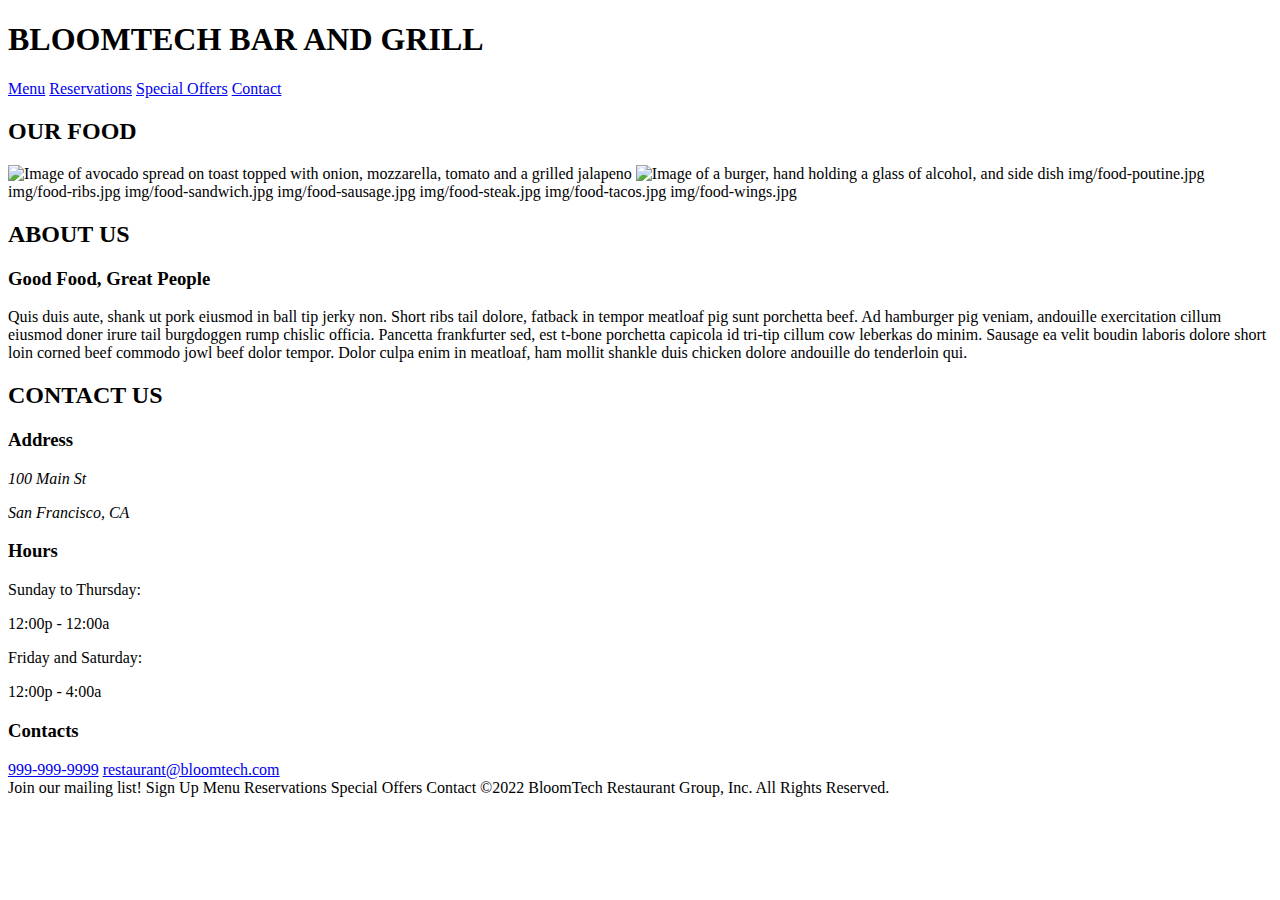
==== index.html @ dc7ae140 "added meta viewpoint tag and linked stylesheet to index.html, added tags to header and linked two im" ====
<!doctype html>

<html lang="en">

<head>
	<meta charset="utf-8">
	<meta name="viewport" content="width=device-width, initial-scale=1.0">
	<link rel="stylesheet" href="/css/index.css" />
	<title>Sprint Challenge - Home</title>
	<link href="https://fonts.googleapis.com/css?family=Roboto|Rubik" rel="stylesheet">
	<script src="https://kit.fontawesome.com/5b12ffad4b.js" crossorigin="anonymous"></script>
</head>

<body>
	<div>
		<!-- header -->
		<header>
			<div>
				<h1>BLOOMTECH BAR AND GRILL</h1>

				<!-- nav -->
				<nav>
					<a href="/menu.html">Menu</a>
					<a href="#">Reservations</a>
					<a href="#">Special Offers</a>
					<a href="#">Contact</a>
				</nav>
			</div>
		</header>

		<!-- gallery section -->
		<section class="gallery">
			<div>
				<h2>OUR FOOD</h2>
				<img src="img/food-avocadotoast.jpg" alt='Image of avocado spread on toast topped with onion, mozzarella, tomato and a grilled jalapeno' />

				<img src='img/food-burger.jpg' alt='Image of a burger, hand holding a glass of alcohol, and side dish'/>

				img/food-poutine.jpg

				img/food-ribs.jpg

				img/food-sandwich.jpg

				img/food-sausage.jpg

				img/food-steak.jpg

				img/food-tacos.jpg

				img/food-wings.jpg
			</div>
		</section>

		<!-- spacer -->
		<div class="spacer"></div>

		<!-- about section -->
		<section class="about">
			<div class="about-container">
				<h2>ABOUT US</h2>

				<div id="cooks" class="pic">
				</div>

				<div class="text">
					<h3>Good Food, Great People</h3>
					<p>Quis duis aute, shank ut pork eiusmod in ball tip jerky non. Short ribs tail dolore, fatback in
						tempor meatloaf pig sunt porchetta beef. Ad hamburger pig veniam, andouille exercitation cillum
						eiusmod doner irure tail burgdoggen rump chislic officia. Pancetta frankfurter sed, est t-bone
						porchetta capicola id tri-tip cillum cow leberkas do minim. Sausage ea velit boudin laboris
						dolore
						short loin corned beef commodo jowl beef dolor tempor. Dolor culpa enim in meatloaf, ham mollit
						shankle duis chicken dolore andouille do tenderloin qui.</p>
				</div>

				<div id="bartender" class="pic">
				</div>
			</div>
		</section>

		<!-- spacer -->
		<div class="spacer"></div>

		<!-- contact section -->
		<section class="contact">
			<div class="contact-container">
				<h2>CONTACT US</h2>

				<div class="info">
					<div class="address">
						<h3>Address</h3>

						<address>
							<p>100 Main St</p>
							<p>San Francisco, CA</p>
						</address>
					</div>

					<div class="hours">
						<h3>Hours</h3>

						<div>
							<p>Sunday to Thursday:</p>
							<p>12:00p - 12:00a</p>
							<p>Friday and Saturday:</p>
							<p>12:00p - 4:00a</p>
						</div>
					</div>

					<div class="contacts">
						<h3>Contacts</h3>

						<div>
							<a id="phone" href="tel:999-999-9999">999-999-9999</a>
							<a id="email" href="mailto:restaurant@bloomtech.com">restaurant@bloomtech.com</a>
						</div>
					</div>
				</div>
			</div>
		</section>

		<!-- spacer -->
		<div class="spacer-sm"></div>

		<!-- footer -->
		<footer>
			<!-- email signup -->
			Join our mailing list!
			Sign Up
			<!-- nav -->
			Menu
			Reservations
			Special Offers
			Contact
			<!-- copyright -->
			©2022 BloomTech Restaurant Group, Inc. All Rights Reserved.
		</footer>
	</div>
</body>

</html>
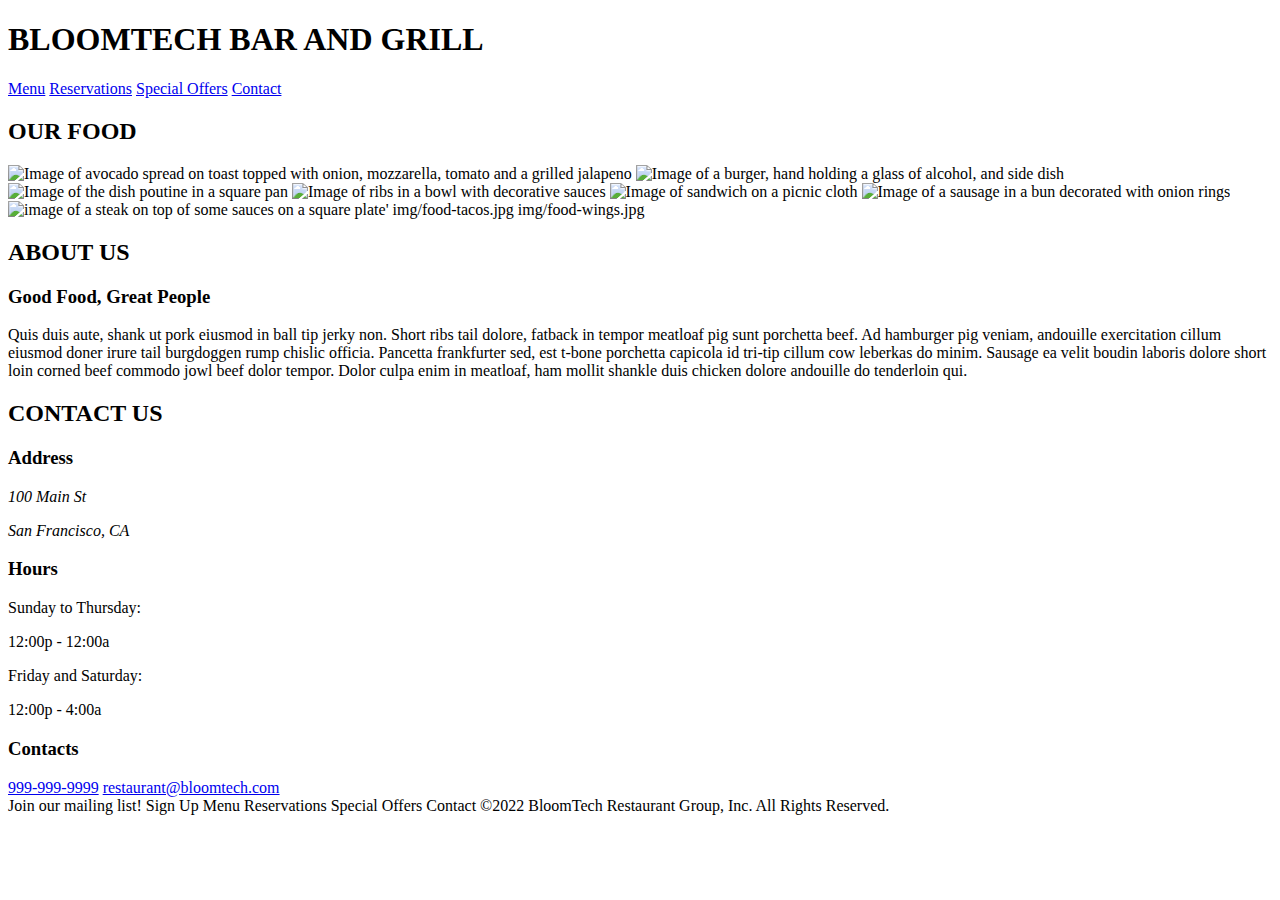
==== commit be09b14b: "Completed add images to gallery section" ====
--- a/index.html
+++ b/index.html
@@ -33,18 +33,13 @@
 			<div>
 				<h2>OUR FOOD</h2>
 				<img src="img/food-avocadotoast.jpg" alt='Image of avocado spread on toast topped with onion, mozzarella, tomato and a grilled jalapeno' />
+				<img src='img/food-burger.jpg' alt='Image of a burger, hand holding a glass of alcohol, and side dish'/>
+				<img src='img/food-poutine.jpg' alt="Image of the dish poutine in a square pan" />
+				<img src='img/food-ribs.jpg' alt='Image of ribs in a bowl with decorative sauces'/>
+				<img src='img/food-sandwich.jpg' alt="Image of sandwich on a picnic cloth" />
+				<img src='img/food-sausage.jpg' alt="Image of a sausage in a bun decorated with onion rings" />
 
-				<img src='img/food-burger.jpg' alt='Image of a burger, hand holding a glass of alcohol, and side dish'/>
-
-				img/food-poutine.jpg
-
-				img/food-ribs.jpg
-
-				img/food-sandwich.jpg
-
-				img/food-sausage.jpg
-
-				img/food-steak.jpg
+				<img src='img/food-steak.jpg' alt="image of a steak on top of some sauces on a square plate'" />
 
 				img/food-tacos.jpg
 
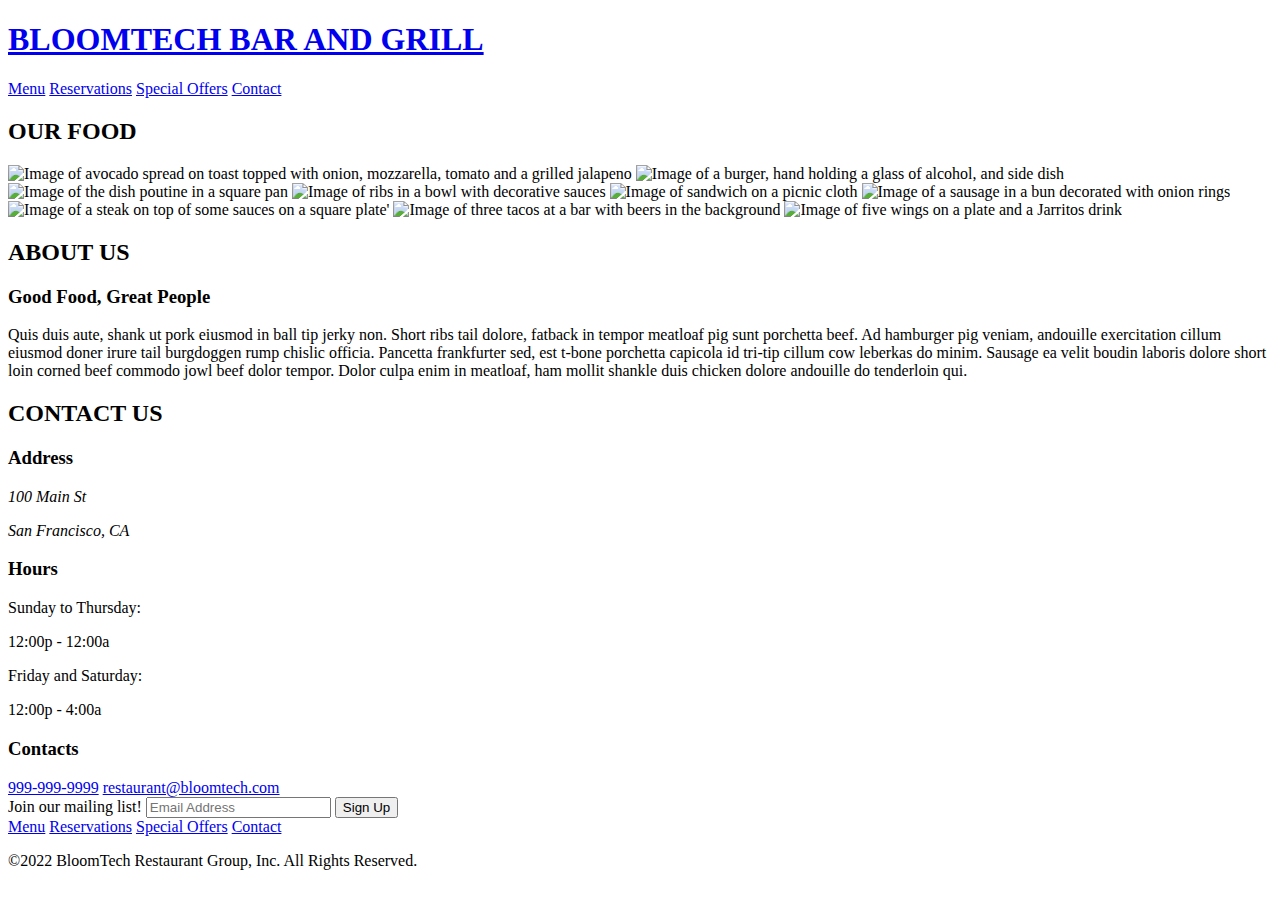
==== commit 44341884: "Passed social media icons test in index.html & menu.html; passed all test for menu.html by adding he" ====
--- a/index.html
+++ b/index.html
@@ -5,7 +5,7 @@
 <head>
 	<meta charset="utf-8">
 	<meta name="viewport" content="width=device-width, initial-scale=1.0">
-	<link rel="stylesheet" href="/css/index.css" />
+	<link rel="stylesheet" href="css/index.css" />
 	<title>Sprint Challenge - Home</title>
 	<link href="https://fonts.googleapis.com/css?family=Roboto|Rubik" rel="stylesheet">
 	<script src="https://kit.fontawesome.com/5b12ffad4b.js" crossorigin="anonymous"></script>
@@ -16,14 +16,17 @@
 		<!-- header -->
 		<header>
 			<div>
-				<h1>BLOOMTECH BAR AND GRILL</h1>
+				<h1><a href='index.html'>BLOOMTECH BAR AND GRILL</a></h1>
 
 				<!-- nav -->
 				<nav>
-					<a href="/menu.html">Menu</a>
+					<a href="menu.html">Menu</a>
 					<a href="#">Reservations</a>
 					<a href="#">Special Offers</a>
 					<a href="#">Contact</a>
+					<i class="fa-brands fa-facebook-square"></i>
+					<i class="fa-brands fa-twitter-square"></i>
+					<i class="fa-brands fa-instagram-square"></i>
 				</nav>
 			</div>
 		</header>
@@ -32,18 +35,17 @@
 		<section class="gallery">
 			<div>
 				<h2>OUR FOOD</h2>
-				<img src="img/food-avocadotoast.jpg" alt='Image of avocado spread on toast topped with onion, mozzarella, tomato and a grilled jalapeno' />
-				<img src='img/food-burger.jpg' alt='Image of a burger, hand holding a glass of alcohol, and side dish'/>
+				<img src='img/food-avocadotoast.jpg'
+					alt='Image of avocado spread on toast topped with onion, mozzarella, tomato and a grilled jalapeno' />
+				<img src='img/food-burger.jpg'
+					alt='Image of a burger, hand holding a glass of alcohol, and side dish' />
 				<img src='img/food-poutine.jpg' alt="Image of the dish poutine in a square pan" />
-				<img src='img/food-ribs.jpg' alt='Image of ribs in a bowl with decorative sauces'/>
+				<img src='img/food-ribs.jpg' alt='Image of ribs in a bowl with decorative sauces' />
 				<img src='img/food-sandwich.jpg' alt="Image of sandwich on a picnic cloth" />
 				<img src='img/food-sausage.jpg' alt="Image of a sausage in a bun decorated with onion rings" />
-
-				<img src='img/food-steak.jpg' alt="image of a steak on top of some sauces on a square plate'" />
-
-				img/food-tacos.jpg
-
-				img/food-wings.jpg
+				<img src='img/food-steak.jpg' alt="Image of a steak on top of some sauces on a square plate'" />
+				<img src="img/food-tacos.jpg" alt="Image of three tacos at a bar with beers in the background" />
+				<img src='img/food-wings.jpg' alt="Image of five wings on a plate and a Jarritos drink " />
 			</div>
 		</section>
 
@@ -121,15 +123,20 @@
 		<!-- footer -->
 		<footer>
 			<!-- email signup -->
-			Join our mailing list!
-			Sign Up
+			<form>
+				<label for="email">Join our mailing list!</label>
+				<input type="email" name="email" type="email" placeholder="Email Address">
+				<button type="submit">Sign Up</button>
+			</form>
 			<!-- nav -->
-			Menu
-			Reservations
-			Special Offers
-			Contact
+			<nav>
+				<a href="menu.html">Menu</a>
+				<a href="#">Reservations</a>
+				<a href="#">Special Offers</a>
+				<a href="#">Contact</a>
+			</nav>
 			<!-- copyright -->
-			©2022 BloomTech Restaurant Group, Inc. All Rights Reserved.
+			<p>©2022 BloomTech Restaurant Group, Inc. All Rights Reserved.</p>
 		</footer>
 	</div>
 </body>
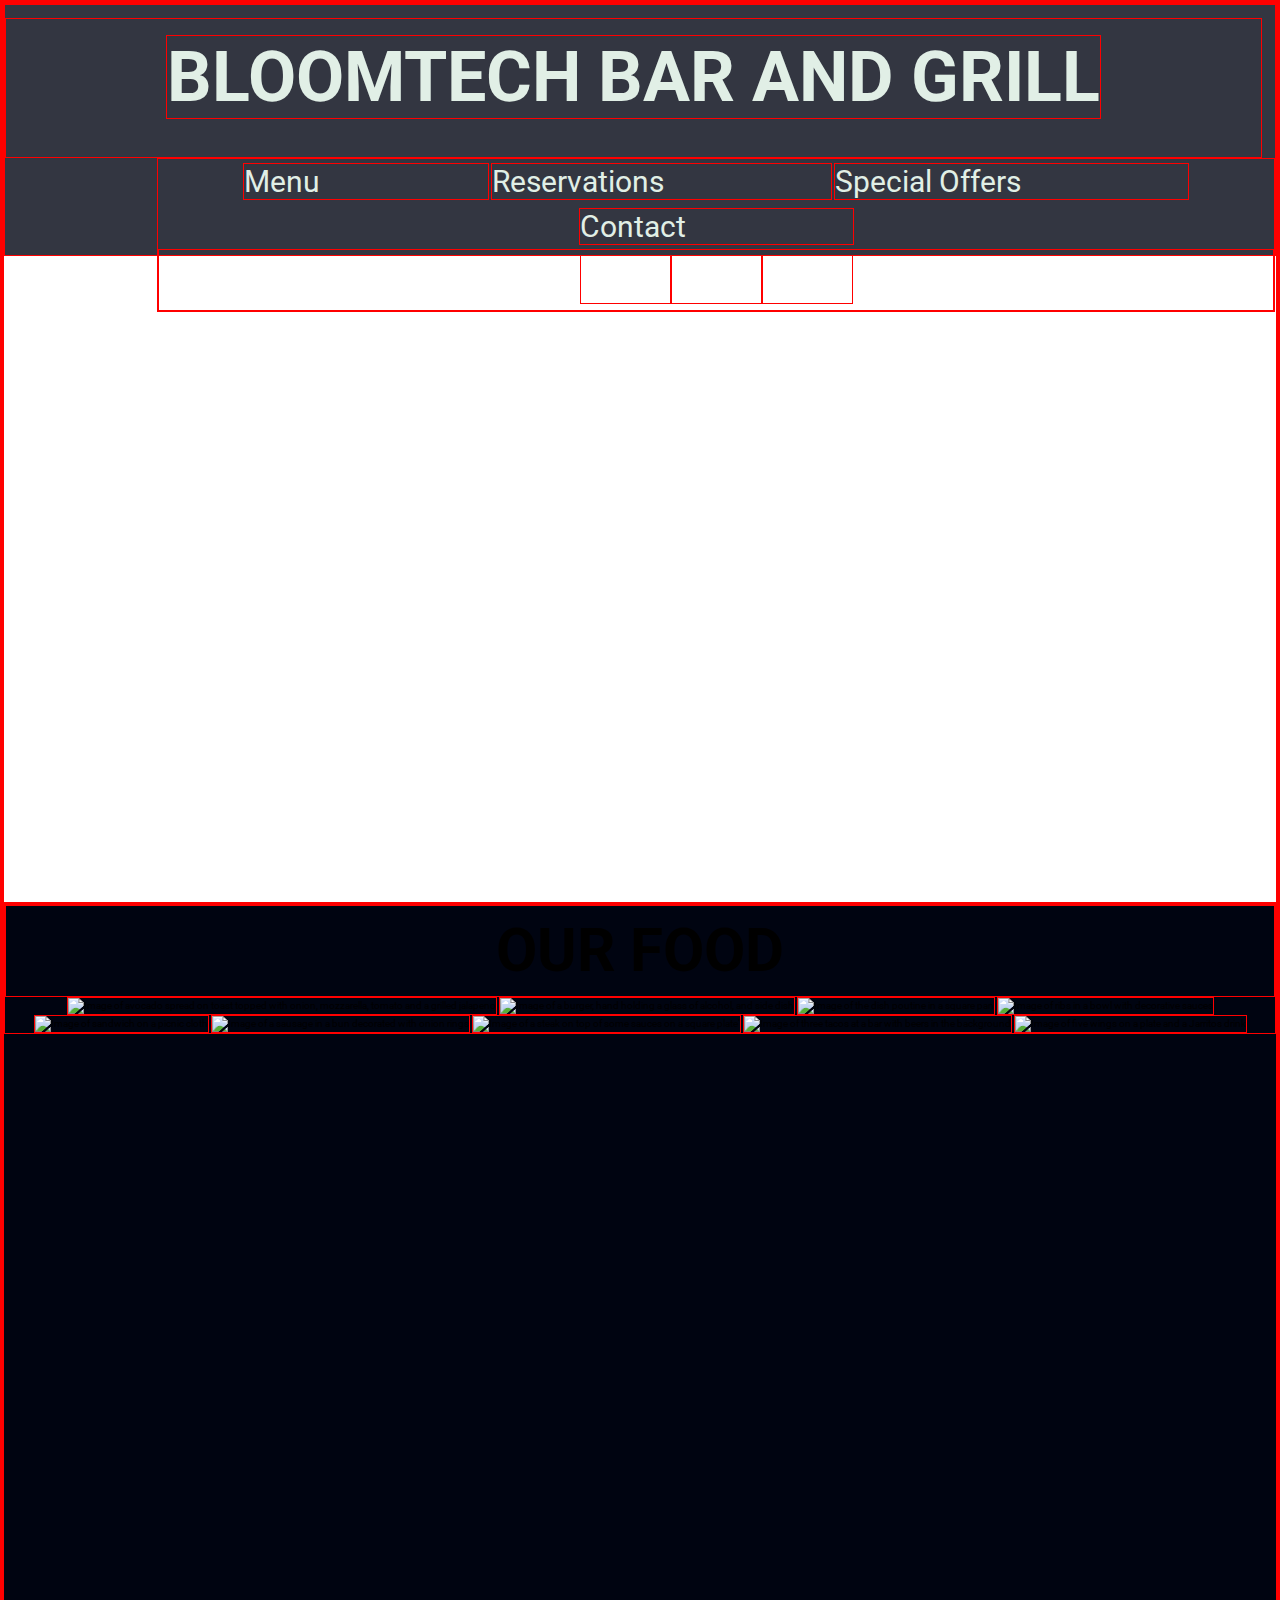
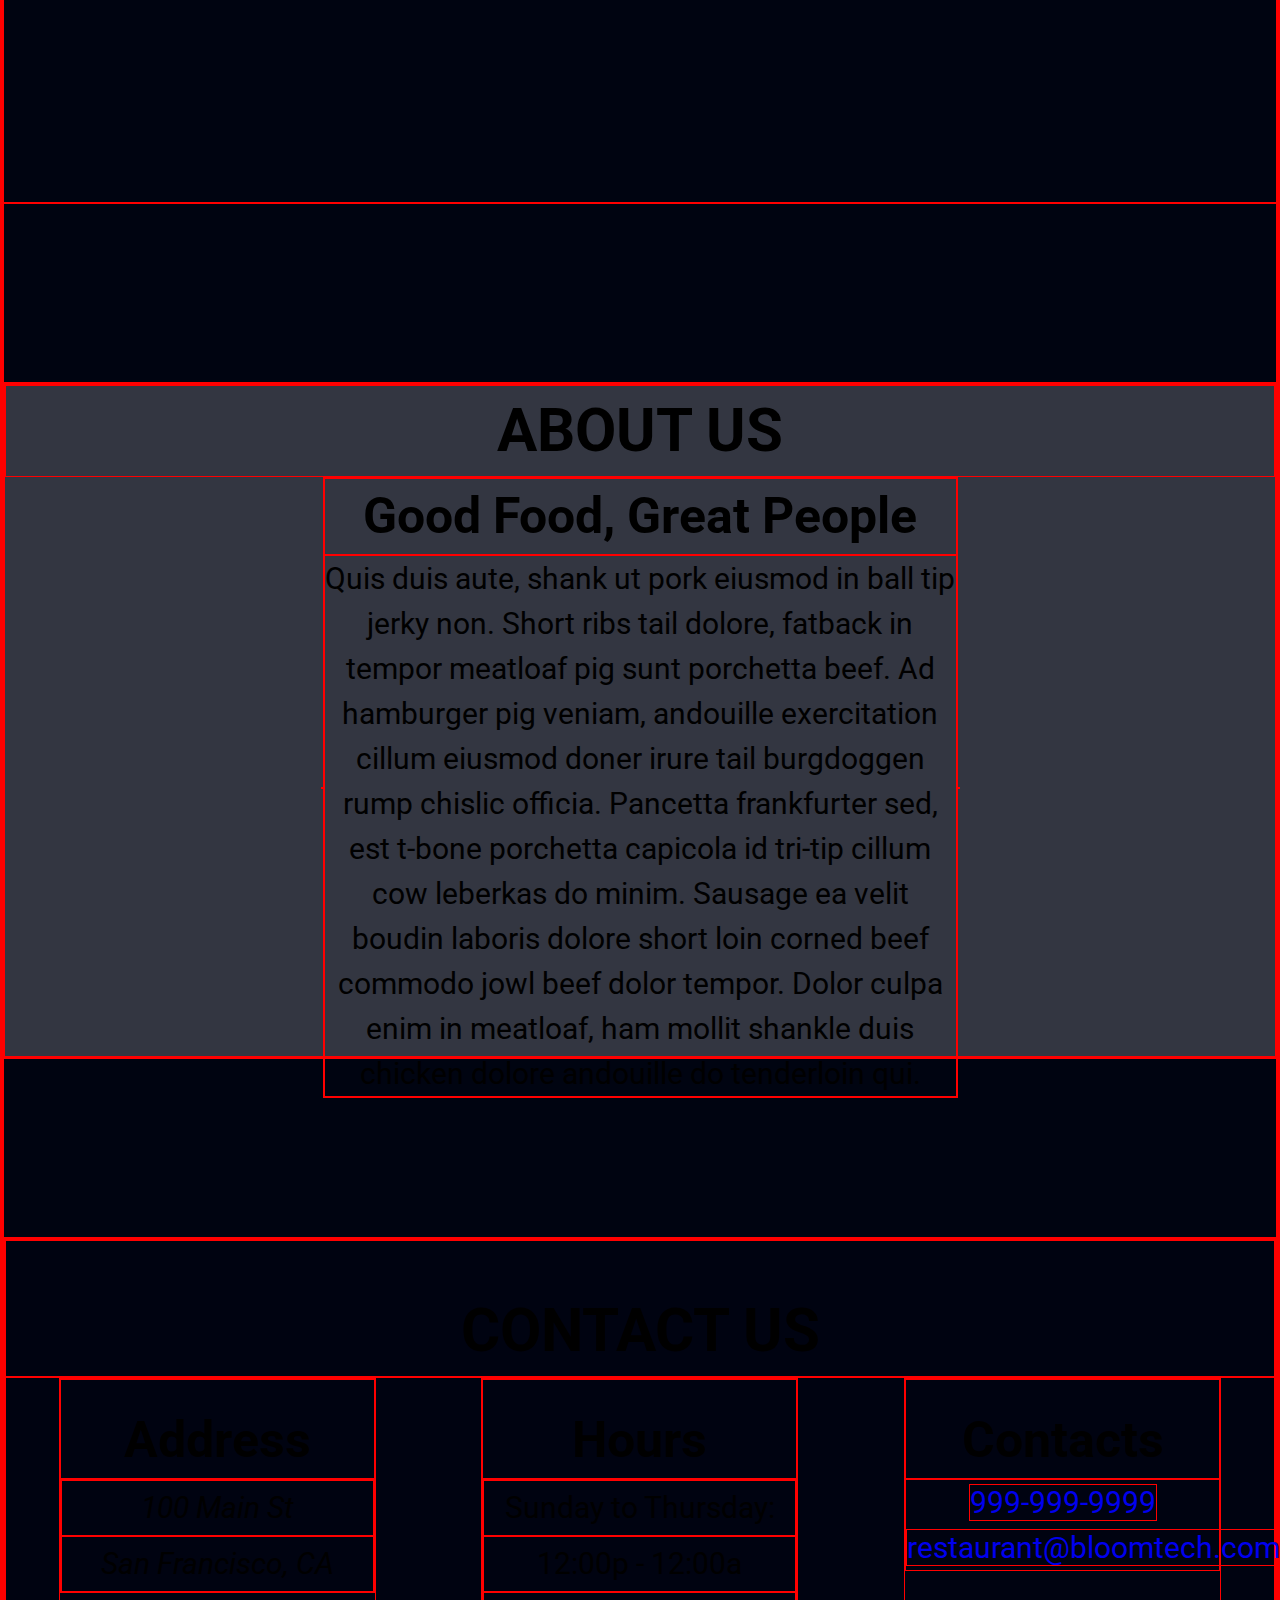
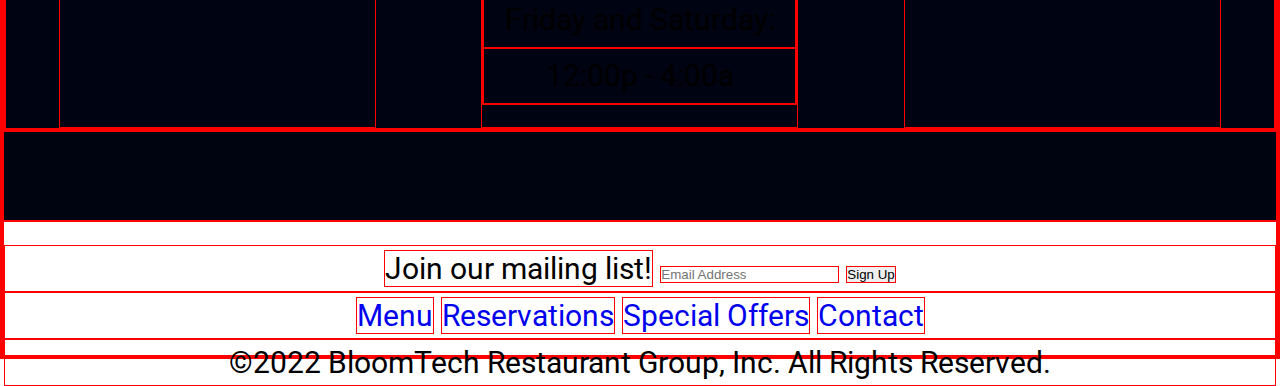
==== commit c213b210: "Completed adding styles to header in index.html" ====
--- a/index.html
+++ b/index.html
@@ -12,10 +12,10 @@
 </head>
 
 <body>
-	<div>
+	<div class="container">
 		<!-- header -->
 		<header>
-			<div>
+			<div class="header-container">
 				<h1><a href='index.html'>BLOOMTECH BAR AND GRILL</a></h1>
 
 				<!-- nav -->
@@ -24,16 +24,18 @@
 					<a href="#">Reservations</a>
 					<a href="#">Special Offers</a>
 					<a href="#">Contact</a>
+					<div class="icons">
 					<i class="fa-brands fa-facebook-square"></i>
 					<i class="fa-brands fa-twitter-square"></i>
 					<i class="fa-brands fa-instagram-square"></i>
+					</div>
 				</nav>
 			</div>
 		</header>
 
 		<!-- gallery section -->
 		<section class="gallery">
-			<div>
+			<div class="gallery-container">
 				<h2>OUR FOOD</h2>
 				<img src='img/food-avocadotoast.jpg'
 					alt='Image of avocado spread on toast topped with onion, mozzarella, tomato and a grilled jalapeno' />
--- a/css/index.css
+++ b/css/index.css
@@ -0,0 +1,254 @@
+/*CSS Reset*/
+* {
+    box-sizing: border-box;
+    padding: 0;
+    margin: 0;
+    max-width: 100%;
+    border: 1px solid red;
+}
+
+html {
+    max-width: 1920px;
+    min-width: 428px;
+    width: 100%;
+    font-size: 62.5%;
+}
+
+body {
+    font-family: 'Roboto', sans-serif;
+    line-height: 1.5;
+}
+
+h1, h2, h3, h4, h5, h6, p, a, i {
+    text-decoration: none;
+}
+
+h1 {
+    font-size: 7.5rem;
+}
+
+h2 {
+    font-size: 6rem;
+}
+
+h3 {
+    font-size: 5rem;
+}
+
+p, a {
+    font-size: 3rem;
+}
+
+.container {
+    text-align: center;
+    margin: 0 auto;
+    width: 100%;
+}
+
+/* header section */
+header {
+    width: 100%;
+    height: 100vh;
+    background-image: url('../img/home-header.jpg');
+    background-size: cover;
+    background-position: center;
+    background-repeat: no-repeat;
+}
+
+header a{
+    color: rgb(225, 239, 230);
+}
+
+.header-container {
+    display: flex;
+    flex-direction: column;
+    background-color: rgb(0, 4, 17, .8);
+    height: 28vh;
+}
+
+.header-container h1 {
+    margin-top: 1%;
+    margin-right: 1%;
+    padding-bottom: 2%;
+}
+
+.header-container h1 a {
+    font-size: 7rem;
+}
+
+.header-container nav {
+   margin-left: 12%;
+}
+
+.header-container nav a{
+    padding-right: 15%;
+}
+
+.header-container nav i {
+    font-size: 4rem;
+    color: rgb(225, 239, 230);
+    margin-top: 1%;
+    padding-right: 8%;
+}
+
+
+
+/* spacers */
+.spacer {
+    width: 100%;
+    height: 20vh;
+    background-color: rgb(0, 4, 17);
+}
+.spacer-sm {
+    width: 100%;
+    height: 10vh;
+    background-color: rgb(0, 4, 17);
+}
+
+/* gallery section */
+.gallery {
+    width: 100%;
+    height: 100vh;
+    text-align: center;
+    background-color: rgb(0, 4, 17);
+}
+
+/* about us section */
+.about {
+    width: 100%;
+    height: 75vh;
+    text-align: center;
+    background-image: url("../img/staff-cooks.jpg");
+    background-size: cover;
+    background-position: top;
+    background-repeat: no-repeat;
+}
+
+.about-container {
+    height: 100%;
+    display: flex;
+    flex-wrap: wrap;
+    justify-content: center;
+    align-items: center;
+    background-color: rgb(0, 4, 17, .8);
+}
+
+.about h2 {
+    width: 100%;
+}
+
+.about-container .text {
+    width: 50%;
+}
+
+/* contact us section */
+.contact {
+    text-align: center;
+    background-image: url("../img/jumbo-restaurant.jpg");
+    background-size: cover;
+    background-position: center;
+    background-repeat: no-repeat;
+    background-color: rgb(0, 4, 17);
+}
+
+.contact-container {
+    width: 100%;
+    height: 100%;
+    background-color: rgb(0, 4, 17, .8);
+}
+
+.contact h2 {
+    padding-top: 5vh;
+}
+
+.contact h3 {
+    padding-top: 2.5vh;
+}
+
+.contact p {
+    padding: .5vh 0;
+}
+
+.info {
+    width: 100%;
+    display: flex;
+    justify-content: space-around;
+}
+
+.address {
+    width: 25%;
+}
+
+.hours {
+    width: 25%;
+    padding-bottom: 2.5vh;
+}
+
+.contacts {
+    width: 25%;
+}
+
+/* footer section */
+footer {
+    width: 100%;
+    height: 15vh;
+    padding-top: 2.5vh;
+    font-size: 3rem;
+}
+
+
+/* mobile media query */
+@media (max-width: 428px) {
+    /* header section */
+    
+
+    /* gallery section */
+    .gallery {
+        height: auto;
+    }
+    
+    /* about us section */
+
+    .about {
+        height: 200vh;
+    }
+    
+    .about h2 {
+        width: 100%;
+        padding-top: 5vh;
+    }
+    
+    .about-container .text {
+        width: 85%;
+    }
+    
+    /* contact us section */
+    .contact h3 {
+        padding-top: 2.5vh;
+    }
+    
+    .info {
+        flex-wrap: wrap;
+    }
+    
+    .address {
+        width: 100%;
+        padding-bottom: 2.5vh;
+    }
+    
+    .hours {
+        width: 100%;
+    }
+    
+    .contacts {
+        width: 100%;
+        padding-bottom: 2.5vh;
+    }
+
+    /* footer section */
+    footer {
+        height: auto;
+        padding-top: 2.5vh;
+        font-size: 2rem;
+    }
+}
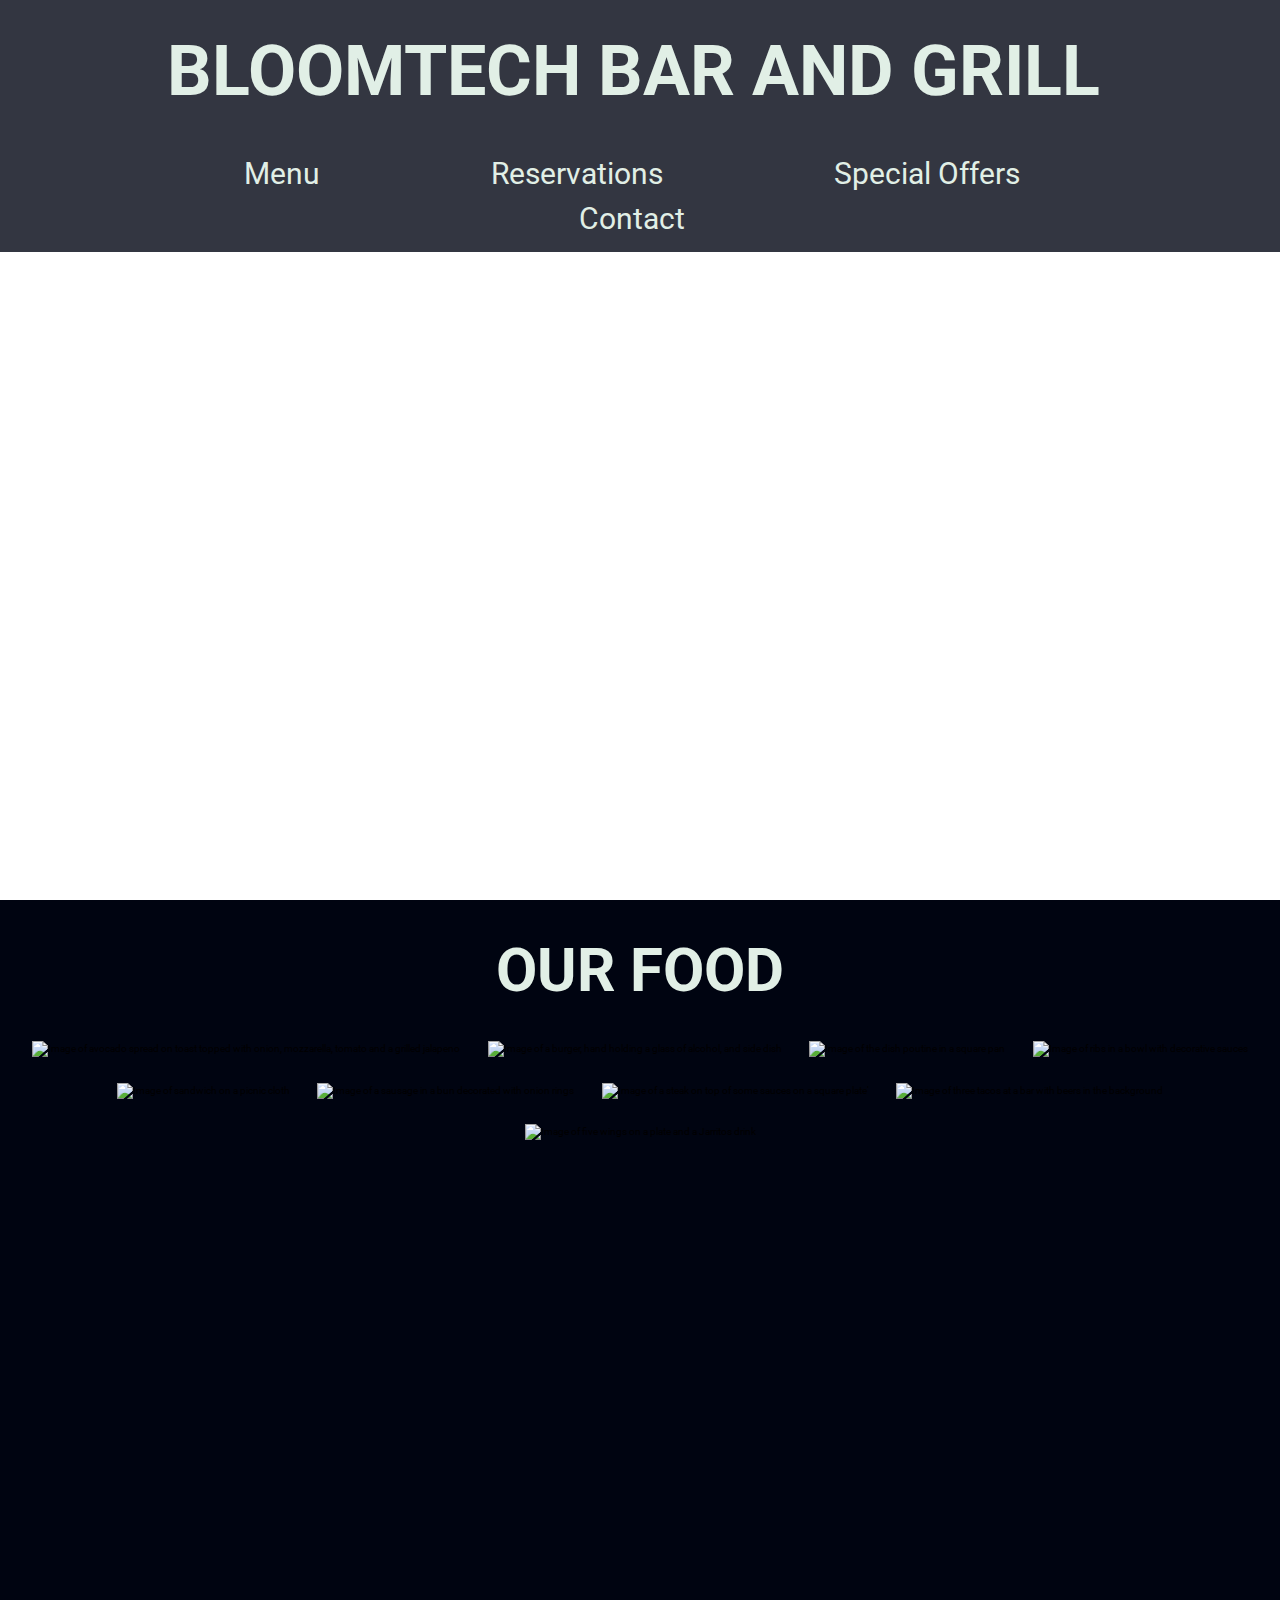
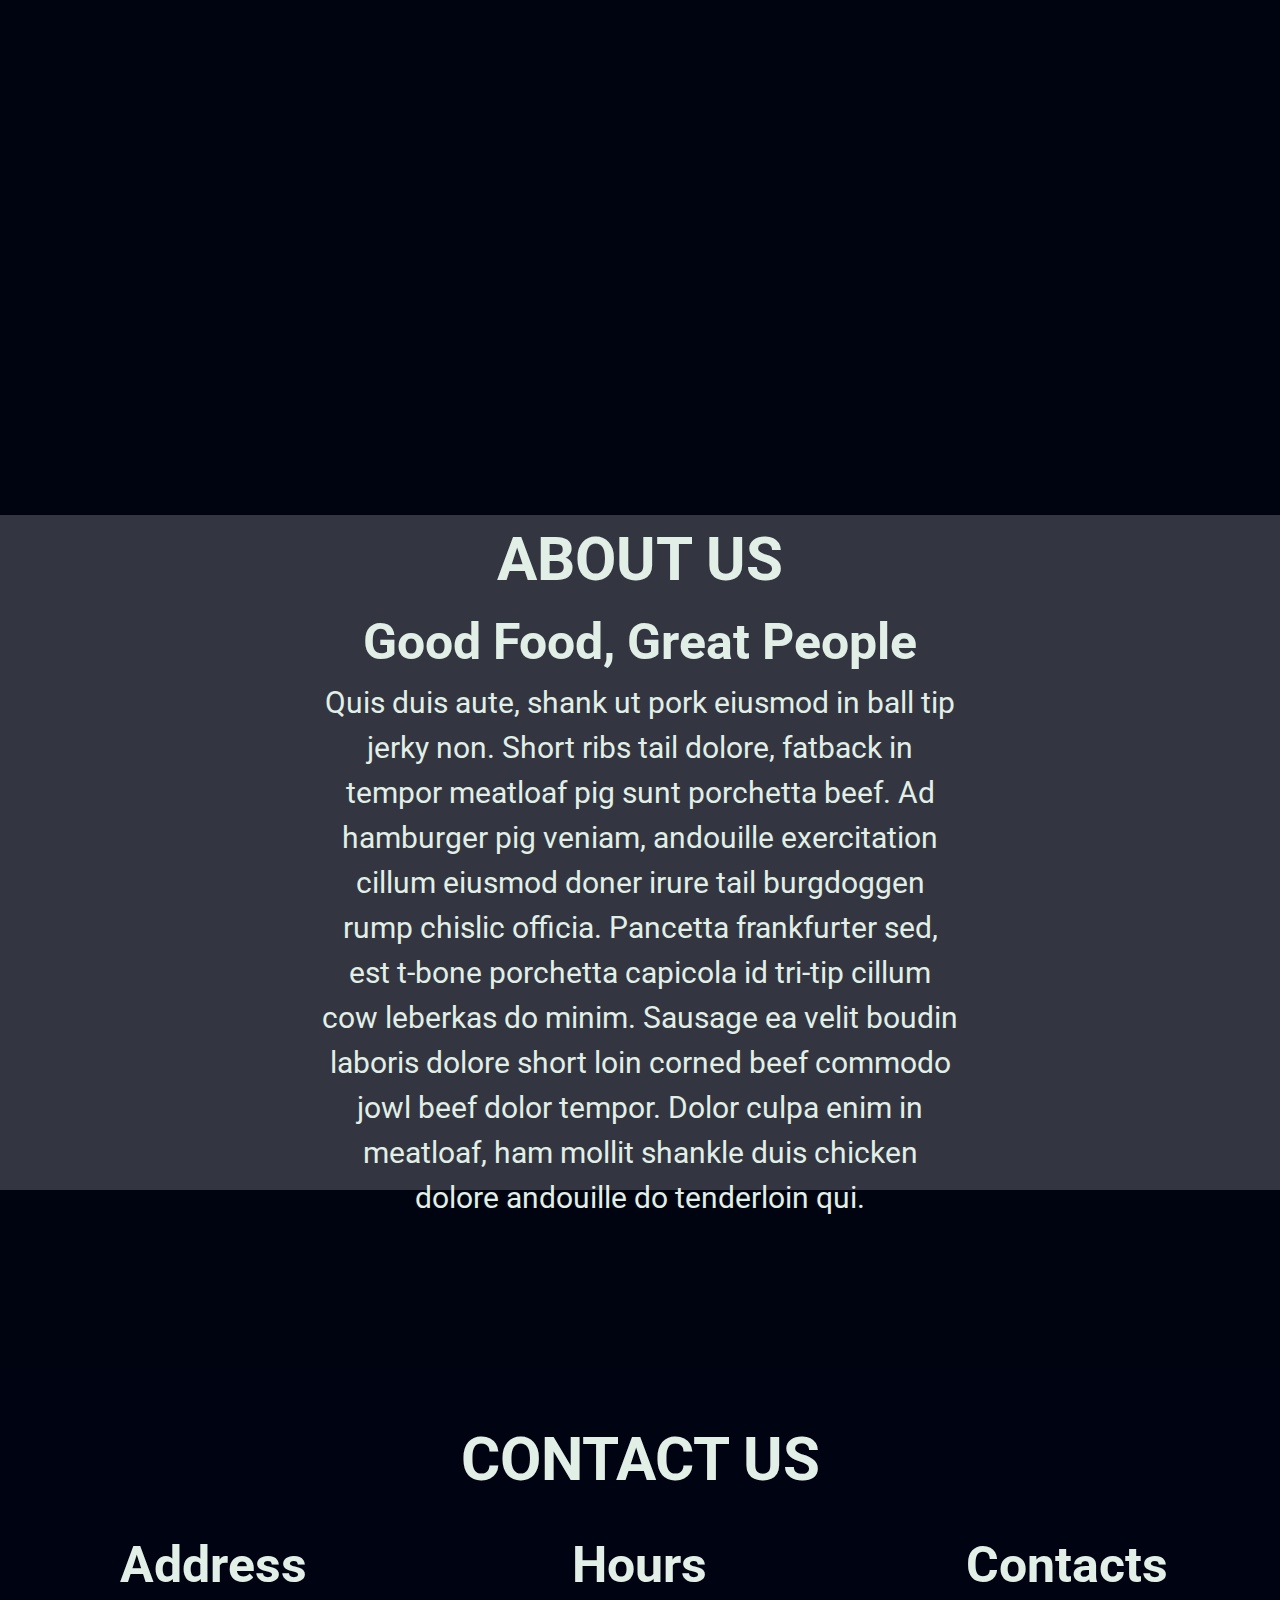
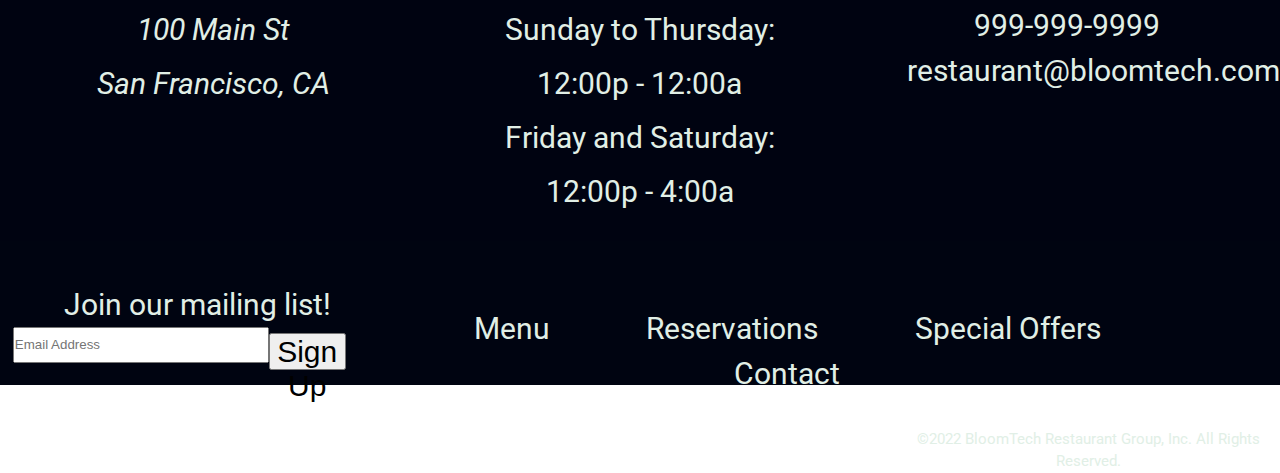
==== commit 47404162: "Finished styling index.html; No media queries yet" ====
--- a/index.html
+++ b/index.html
@@ -52,7 +52,7 @@
 		</section>
 
 		<!-- spacer -->
-		<div class="spacer"></div>
+		<div class="spacerFood"></div>
 
 		<!-- about section -->
 		<section class="about">
@@ -128,7 +128,7 @@
 			<form>
 				<label for="email">Join our mailing list!</label>
 				<input type="email" name="email" type="email" placeholder="Email Address">
-				<button type="submit">Sign Up</button>
+				<button type="submit" class="btn">Sign Up</button>
 			</form>
 			<!-- nav -->
 			<nav>
--- a/css/index.css
+++ b/css/index.css
@@ -4,7 +4,6 @@
     padding: 0;
     margin: 0;
     max-width: 100%;
-    border: 1px solid red;
 }
 
 html {
@@ -99,9 +98,15 @@
     height: 20vh;
     background-color: rgb(0, 4, 17);
 }
+
+.spacerFood {
+    width: 100%;
+    height: 35vh;
+    background-color: rgb(0, 4, 17);
+}
 .spacer-sm {
     width: 100%;
-    height: 10vh;
+    height: 2vh;
     background-color: rgb(0, 4, 17);
 }
 
@@ -111,6 +116,16 @@
     height: 100vh;
     text-align: center;
     background-color: rgb(0, 4, 17);
+}
+
+.gallery h2 {
+    color: rgb(225, 239, 230);
+    padding: 2%;
+}
+
+.gallery-container img {
+    margin: 0 1% 2%;
+    width: 28%;
 }
 
 /* about us section */
@@ -122,6 +137,7 @@
     background-size: cover;
     background-position: top;
     background-repeat: no-repeat;
+    color: rgb(225, 239, 230);
 }
 
 .about-container {
@@ -149,6 +165,7 @@
     background-position: center;
     background-repeat: no-repeat;
     background-color: rgb(0, 4, 17);
+    color: rgb(225, 239, 230);
 }
 
 .contact-container {
@@ -188,15 +205,62 @@
     width: 25%;
 }
 
+#phone {
+    color: rgb(225, 239, 230);
+}
+
+#email {
+    color: rgb(225, 239, 230);
+}
+
+
 /* footer section */
 footer {
     width: 100%;
-    height: 15vh;
+    height: 14vh;
     padding-top: 2.5vh;
     font-size: 3rem;
-}
-
-
+    background-color: rgb(0, 4, 17);
+    color: rgb(225, 239, 230); 
+}
+
+footer label {
+    display: flex;
+    justify-content: flex-start;
+    margin-left: 5%;
+}
+
+footer input {
+    display: flex;
+    height: 4vh;
+    width: 20%;
+    margin-left: 1%;
+}
+
+.btn {
+    font-size: 3rem;
+    width: 6%;
+    height: 4.1vh;
+    display: flex;
+   margin-left: 21%;
+   margin-top: -2.3%;
+}
+
+footer nav a {
+    color: rgb(225, 239, 230);
+    padding-right: 10%;
+}
+
+footer nav {
+    margin-top: -5%;
+    margin-left: 30%;
+}
+
+footer p {
+    font-size: 1.5rem;
+    margin-top: 2.5%;
+    margin-left: 70%;
+}
 /* mobile media query */
 @media (max-width: 428px) {
     /* header section */
